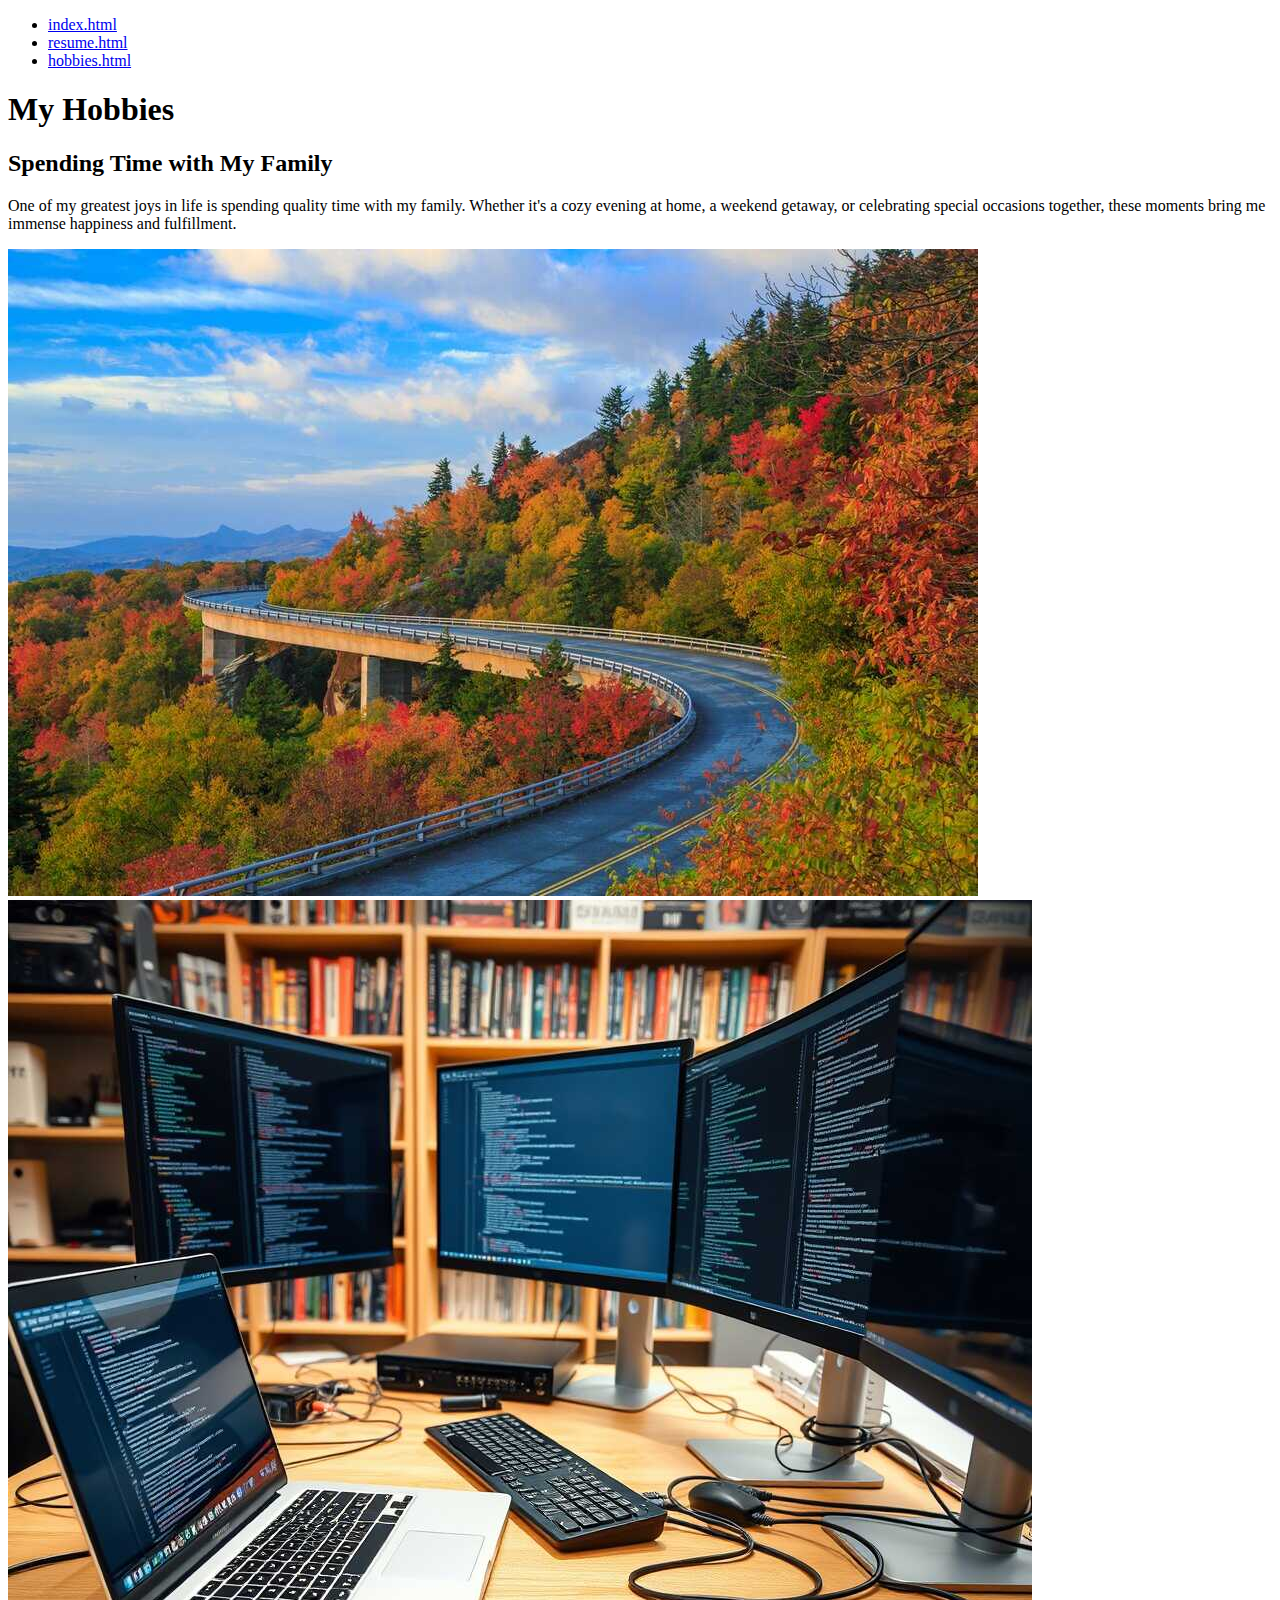
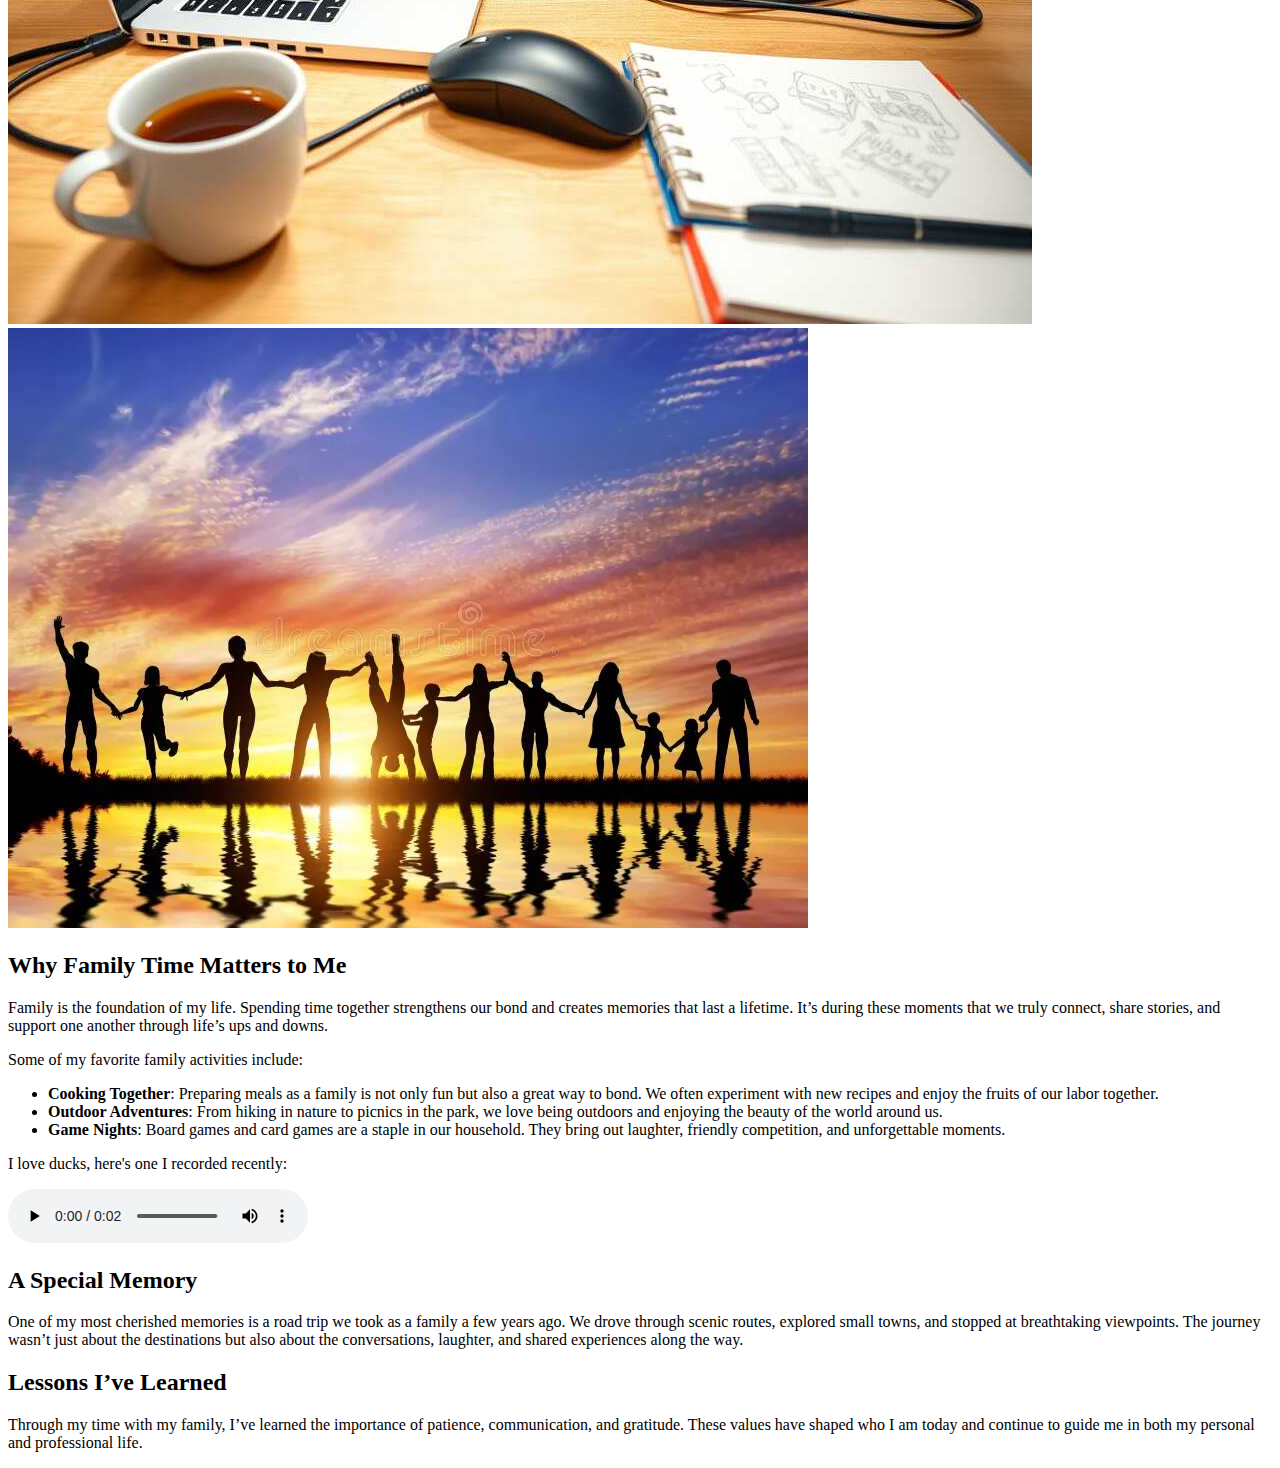
==== hobbies.html @ 79e5a93e "copied files in from project1" ====
<!DOCTYPE html>
<html lang="en">
  <head>
    <meta charset="utf-8">
    <title>Hobbies</title>
  </head>
  <body>
    <ul>
      <li><a href="index.html">index.html</a></li>
      <li><a href="resume.html">resume.html</a></li>
      <li><a href="hobbies.html">hobbies.html</a></li>
    </ul>
    <h1>My Hobbies</h1>
    <section>
      <h2>Spending Time with My Family</h2>
      <p>One of my greatest joys in life is spending quality time with my family. Whether it's a cozy evening at home, a weekend getaway, or celebrating special occasions together, these moments bring me immense happiness and fulfillment.</p>
      <img src="images/family-1.jpg" alt="My work table">
      <img src="images/family-2.jpg" alt="Family Outing">
      <img src="images/family-3.jpg" alt="Celebrating Together">
    </section>
    <section>
      <h2>Why Family Time Matters to Me</h2>
      <p>Family is the foundation of my life. Spending time together strengthens our bond and creates memories that last a lifetime. It’s during these moments that we truly connect, share stories, and support one another through life’s ups and downs.</p>
      <p>Some of my favorite family activities include:</p>
      <ul>
        <li><strong>Cooking Together</strong>: Preparing meals as a family is not only fun but also a great way to bond. We often experiment with new recipes and enjoy the fruits of our labor together.</li>
        <li><strong>Outdoor Adventures</strong>: From hiking in nature to picnics in the park, we love being outdoors and enjoying the beauty of the world around us.</li>
        <li><strong>Game Nights</strong>: Board games and card games are a staple in our household. They bring out laughter, friendly competition, and unforgettable moments.</li>
      </ul>
      <p>I love ducks, here's one I recorded recently:</p>
      <audio controls>
          <source src="audio/mallard_duck.mp3" type="audio/mpeg">
          Your browser does not support the audio element.
      </audio>
    </section>
    <section>
      <h2>A Special Memory</h2>
      <p>One of my most cherished memories is a road trip we took as a family a few years ago. We drove through scenic routes, explored small towns, and stopped at breathtaking viewpoints. The journey wasn’t just about the destinations but also about the conversations, laughter, and shared experiences along the way.</p>
    </section>
    <section>
      <h2>Lessons I’ve Learned</h2>
      <p>Through my time with my family, I’ve learned the importance of patience, communication, and gratitude. These values have shaped who I am today and continue to guide me in both my personal and professional life.</p>
    </section>
  </body>
</html>
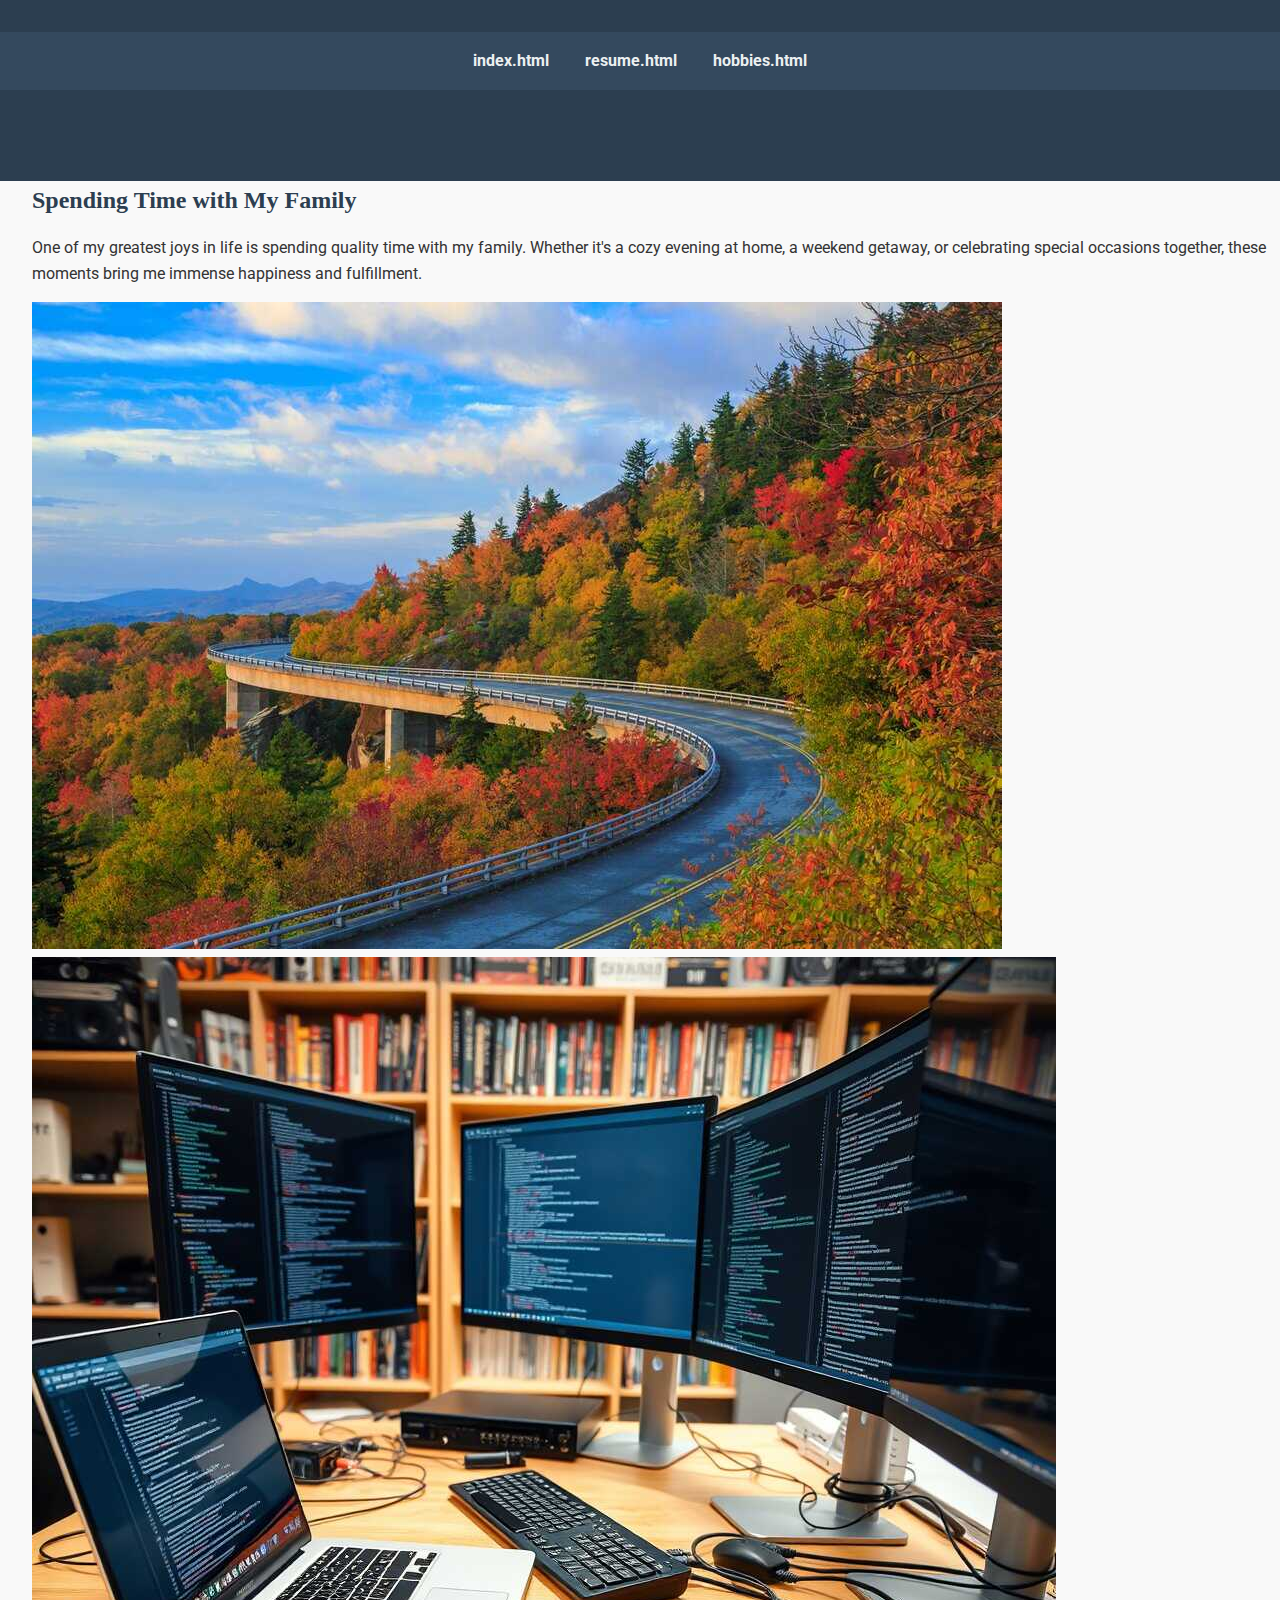
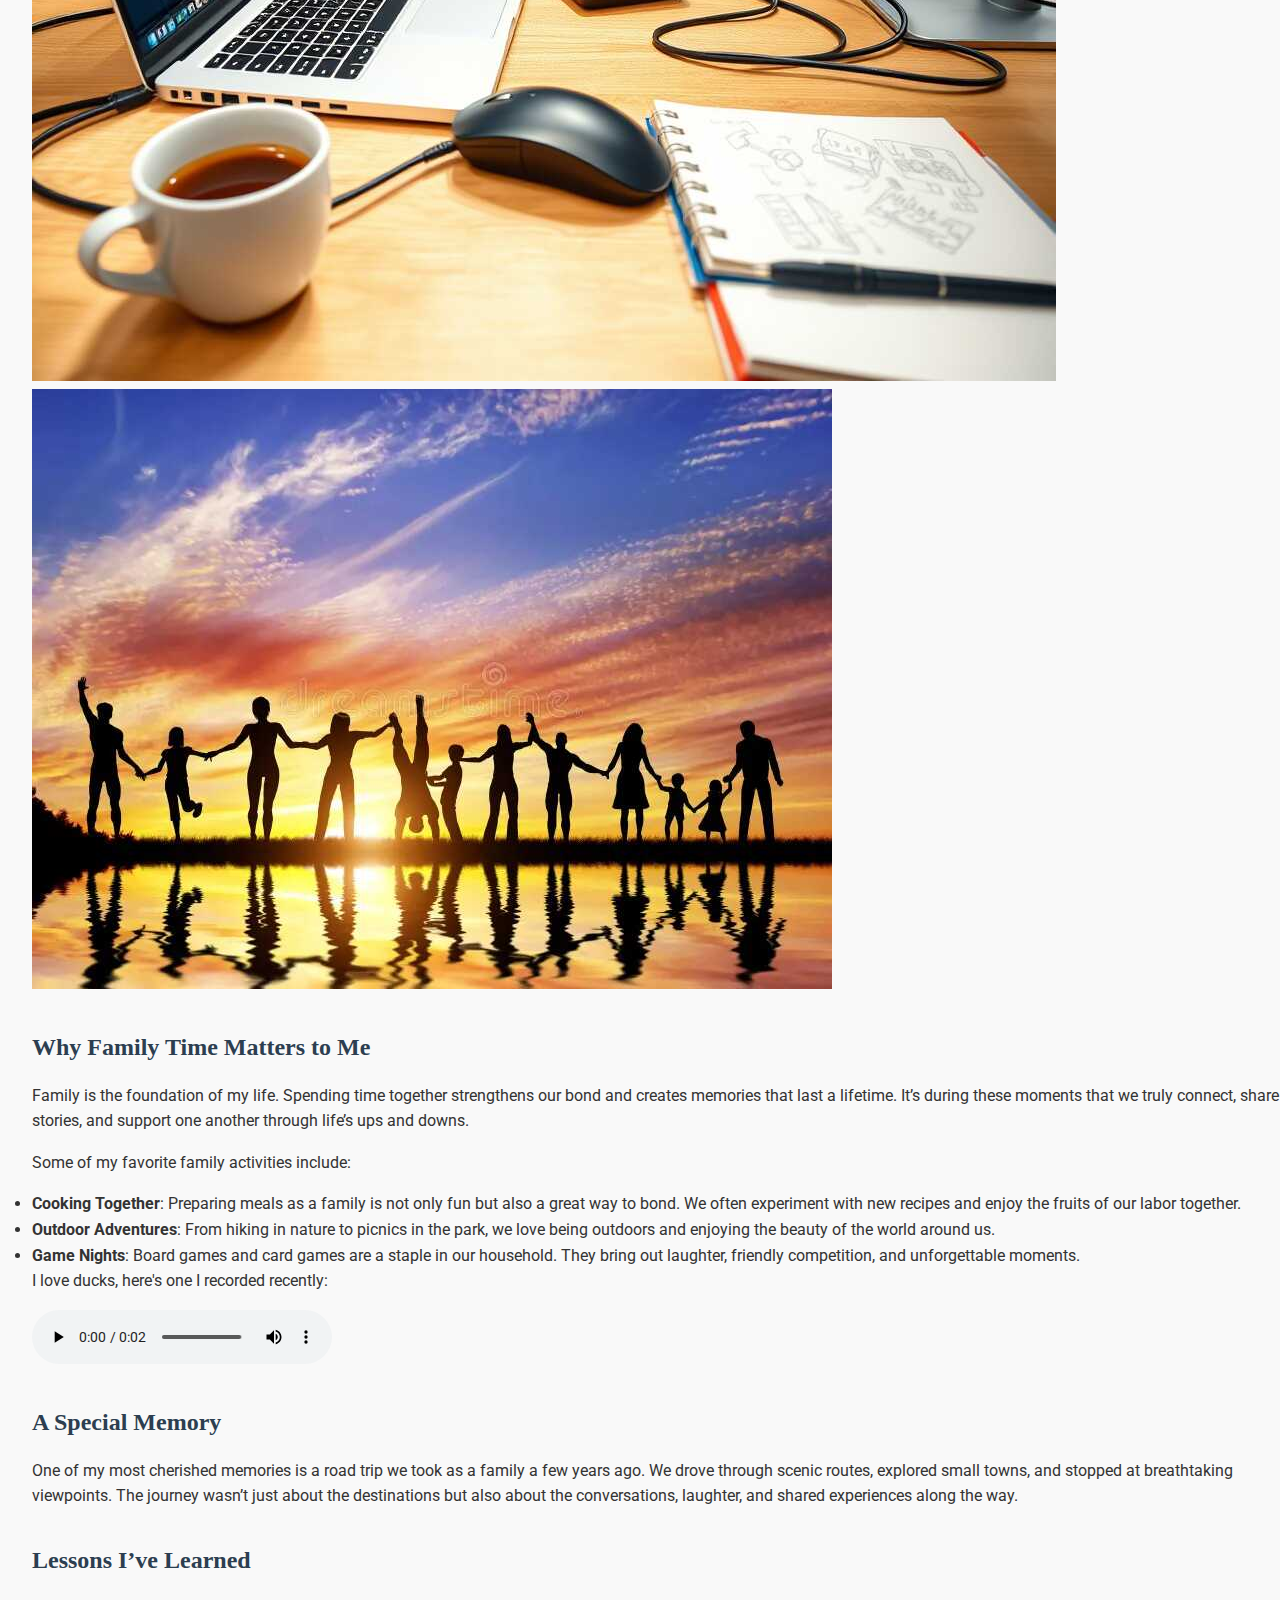
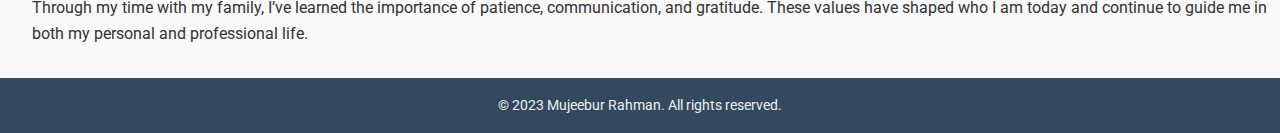
==== commit 9f92ec40: "improved the pages and added some style to all of them" ====
--- a/hobbies.html
+++ b/hobbies.html
@@ -3,14 +3,20 @@
   <head>
     <meta charset="utf-8">
     <title>Hobbies</title>
+    <link rel="stylesheet" href="style/index.css">
+    <link href="https://fonts.googleapis.com/css2?family=Roboto:wght@400;700&display=swap" rel="stylesheet">
   </head>
   <body>
-    <ul>
-      <li><a href="index.html">index.html</a></li>
-      <li><a href="resume.html">resume.html</a></li>
-      <li><a href="hobbies.html">hobbies.html</a></li>
-    </ul>
-    <h1>My Hobbies</h1>
+    <header>
+      <nav>
+        <ul>
+          <li><a href="index.html">index.html</a></li>
+          <li><a href="resume.html">resume.html</a></li>
+          <li><a href="hobbies.html">hobbies.html</a></li>
+        </ul>
+      </nav>
+      <h1>My Hobbies</h1>
+    </header>
     <section>
       <h2>Spending Time with My Family</h2>
       <p>One of my greatest joys in life is spending quality time with my family. Whether it's a cozy evening at home, a weekend getaway, or celebrating special occasions together, these moments bring me immense happiness and fulfillment.</p>
@@ -41,5 +47,9 @@
       <h2>Lessons I’ve Learned</h2>
       <p>Through my time with my family, I’ve learned the importance of patience, communication, and gratitude. These values have shaped who I am today and continue to guide me in both my personal and professional life.</p>
     </section>
+    <footer>
+      <p>&copy; 2023 Mujeebur Rahman. All rights reserved.</p>
+    </footer>
+
   </body>
 </html>
--- a/style/index.css
+++ b/style/index.css
@@ -0,0 +1,112 @@
+* {
+  margin: 0;
+  padding: 0;
+  box-sizing: border-box;
+}
+
+
+body {
+  font-family: 'Roboto', sans-serif;
+  line-height: 1.6;
+  background-color: #f9f9f9;
+  color: #333;
+  padding: 0;
+  margin: 0;
+}
+
+h1, h2, h3 {
+  font-family: 'Georgia', serif;
+  color: #2c3e50;
+
+}
+
+a {
+  text-decoration: none;
+  color: #3498db;
+}
+
+a:hover {
+  text-decoration: underline;
+}
+
+.container {
+  max-width: 1200px;
+  margin: 0 auto;
+  padding: 1rem;
+}
+
+
+nav {
+  background-color: #34495e;
+  padding: 1rem 0;
+}
+
+nav ul {
+  justify-content: center;
+  list-style-type: none;
+}
+
+nav ul li {
+  margin: 0 1rem;
+  display: inline
+}
+
+nav ul li a {
+  color: #ecf0f1;
+  font-weight: bold;
+  font-size: 1rem;
+  display: inline
+
+}
+
+nav ul li a:hover {
+  color: #f39c12;
+}
+
+header {
+  text-align: center;
+  padding: 2rem 0;
+  background-color: #2c3e50;
+  color: #ecf0f1;
+}
+
+header h1 {
+  font-size: 2rem;
+  margin-bottom: 0.5rem;
+}
+
+header p {
+  font-size: 1rem;
+  color: #bdc3c7;
+}
+
+
+main {
+  padding: 2rem 0;
+}
+
+section {
+  margin-bottom: 2rem;
+  margin-left: 2rem;
+}
+
+section h2 {
+  font-size: 1.5rem;
+  margin-bottom: 1rem;
+}
+
+section p {
+  font-size: 1rem;
+  margin-bottom: 1rem;
+}
+
+footer {
+  background-color: #34495e;
+  color: #ecf0f1;
+  text-align: center;
+  padding: 1rem 0;
+}
+
+footer p {
+  font-size: 0.9rem;
+}
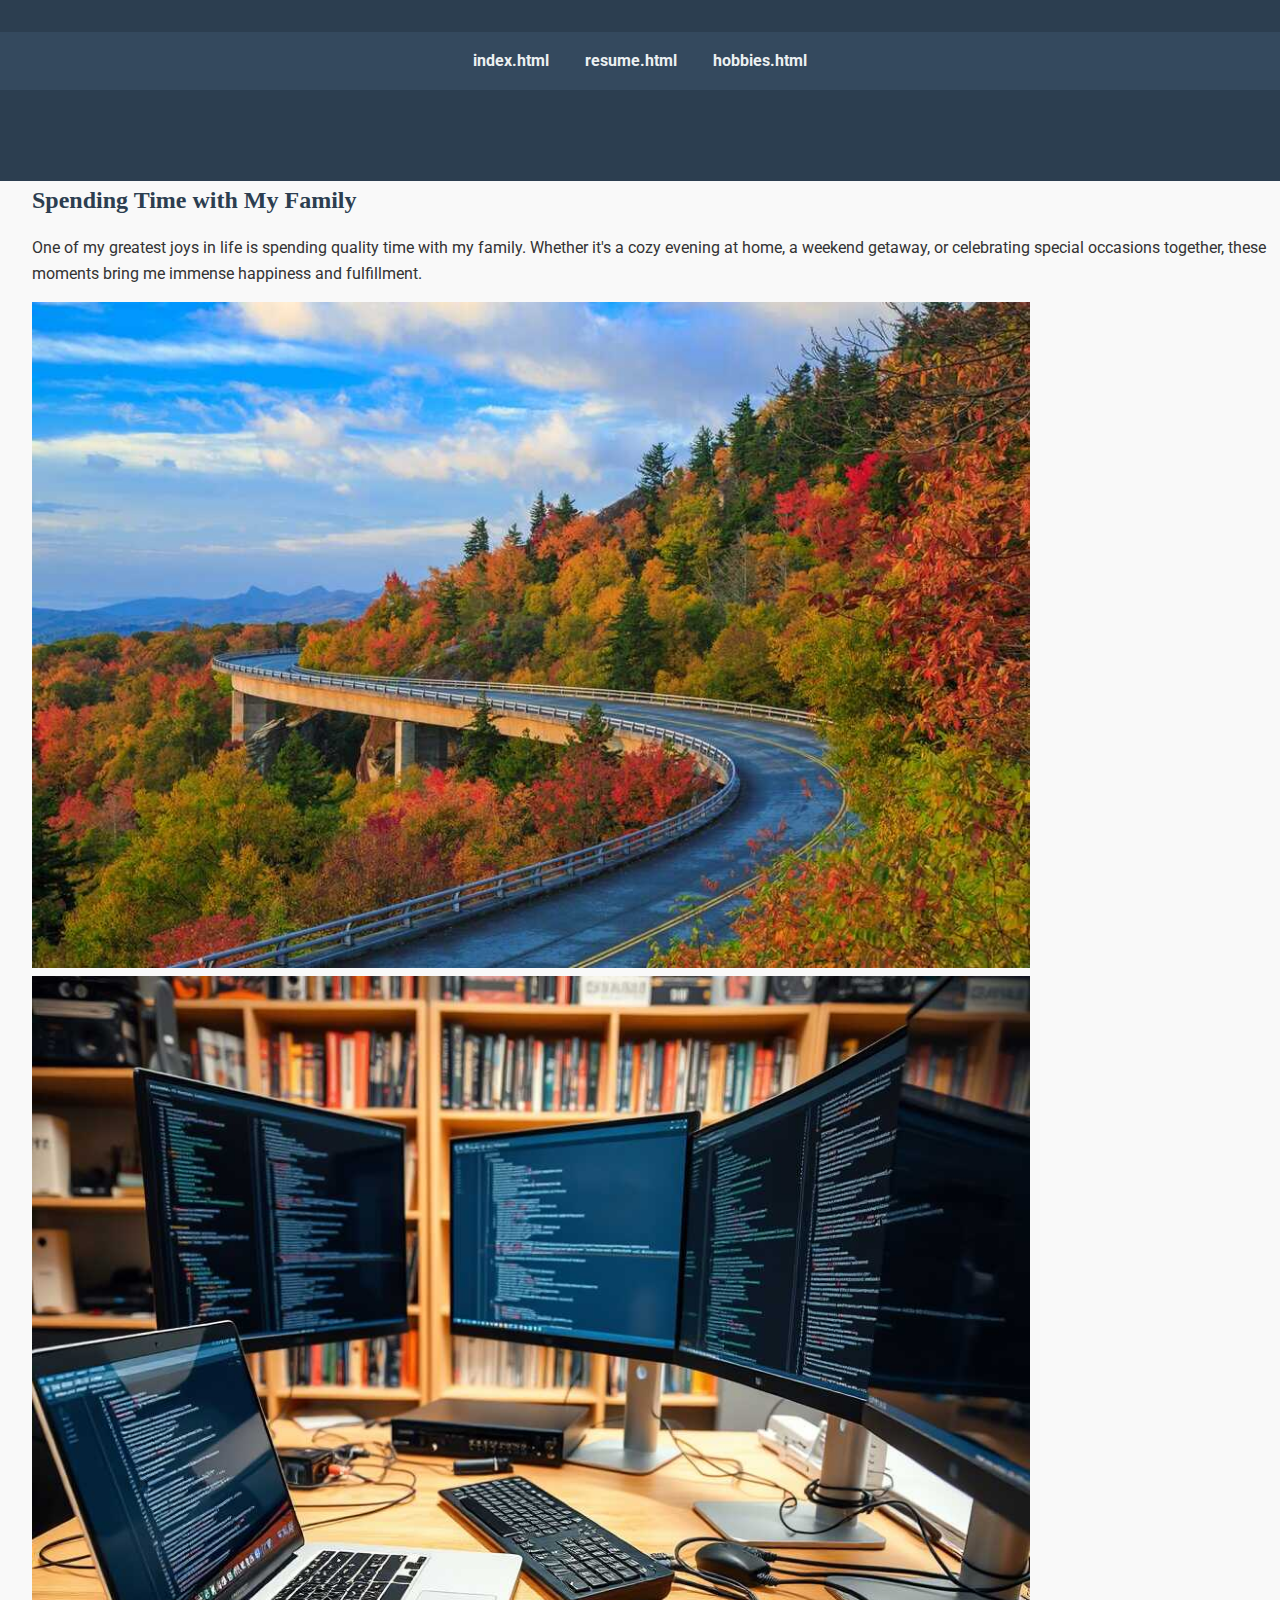
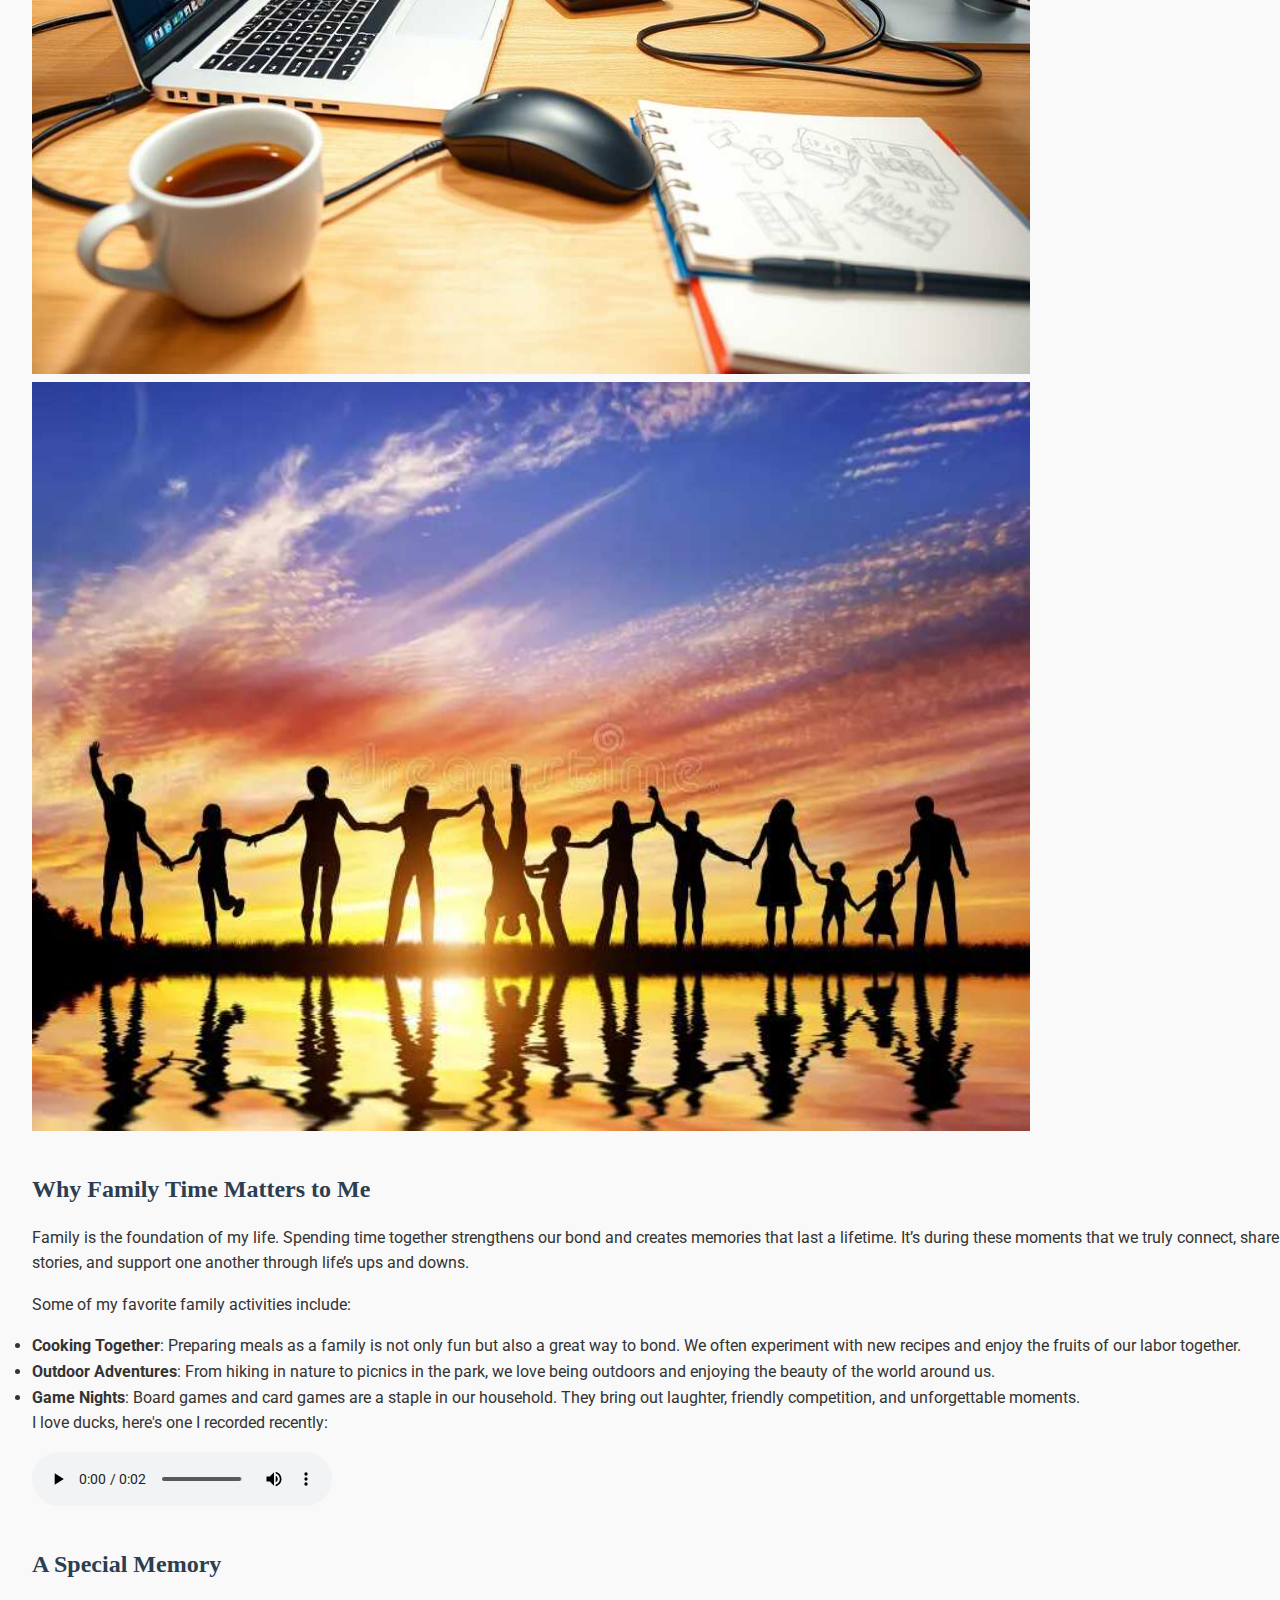
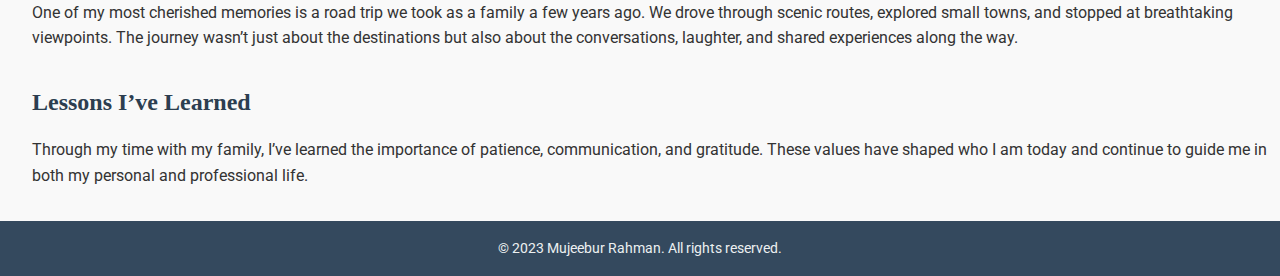
==== commit 2afb703d: "fixed mistakes, added links to other css files, testing" ====
--- a/hobbies.html
+++ b/hobbies.html
@@ -4,6 +4,7 @@
     <meta charset="utf-8">
     <title>Hobbies</title>
     <link rel="stylesheet" href="style/index.css">
+    <link rel="stylesheet" href="style/hobbies.css">
     <link href="https://fonts.googleapis.com/css2?family=Roboto:wght@400;700&display=swap" rel="stylesheet">
   </head>
   <body>
@@ -20,9 +21,11 @@
     <section>
       <h2>Spending Time with My Family</h2>
       <p>One of my greatest joys in life is spending quality time with my family. Whether it's a cozy evening at home, a weekend getaway, or celebrating special occasions together, these moments bring me immense happiness and fulfillment.</p>
-      <img src="images/family-1.jpg" alt="My work table">
-      <img src="images/family-2.jpg" alt="Family Outing">
-      <img src="images/family-3.jpg" alt="Celebrating Together">
+      <div class=hobbyimages>
+        <img src="images/family-1.jpg" alt="My work table">
+        <img src="images/family-2.jpg" alt="Family Outing">
+        <img src="images/family-3.jpg" alt="Celebrating Together">
+      </div>
     </section>
     <section>
       <h2>Why Family Time Matters to Me</h2>
--- a/style/index.css
+++ b/style/index.css
@@ -110,3 +110,18 @@
 footer p {
   font-size: 0.9rem;
 }
+
+@media (max-width: 768px) {
+  nav ul {
+    flex-direction: column;
+    align-items: center;
+  }
+
+  nav ul li {
+    margin: 0.5rem 0;
+  }
+
+  .container {
+    padding: 1rem;
+  }
+}
--- a/style/hobbies.css
+++ b/style/hobbies.css
@@ -0,0 +1,50 @@
+nav {
+  background-color: #34495e;
+  padding: 1rem 0;
+}
+  
+nav ul {
+  justify-content: center;
+  list-style-type: none;
+}
+  
+nav ul li {
+  margin: 0 1rem;
+  display: inline
+}
+  
+nav ul li a {
+  color: #ecf0f1;
+  font-weight: bold;
+  font-size: 1rem;
+  display: inline
+
+}
+  
+nav ul li a:hover {
+  color: #f39c12;
+}
+
+.container{
+  margin-left: 2rem;
+}
+
+section {
+  margin-left: 2rem;
+}
+
+.hobbyimages img {
+  width: 80%;
+}
+
+@media (max-width: 768px) {
+  nav ul {
+    flex-direction: column;
+    align-items: center;
+  }
+
+  nav ul li {
+    margin: 0.5rem 0;
+  }
+}
+
